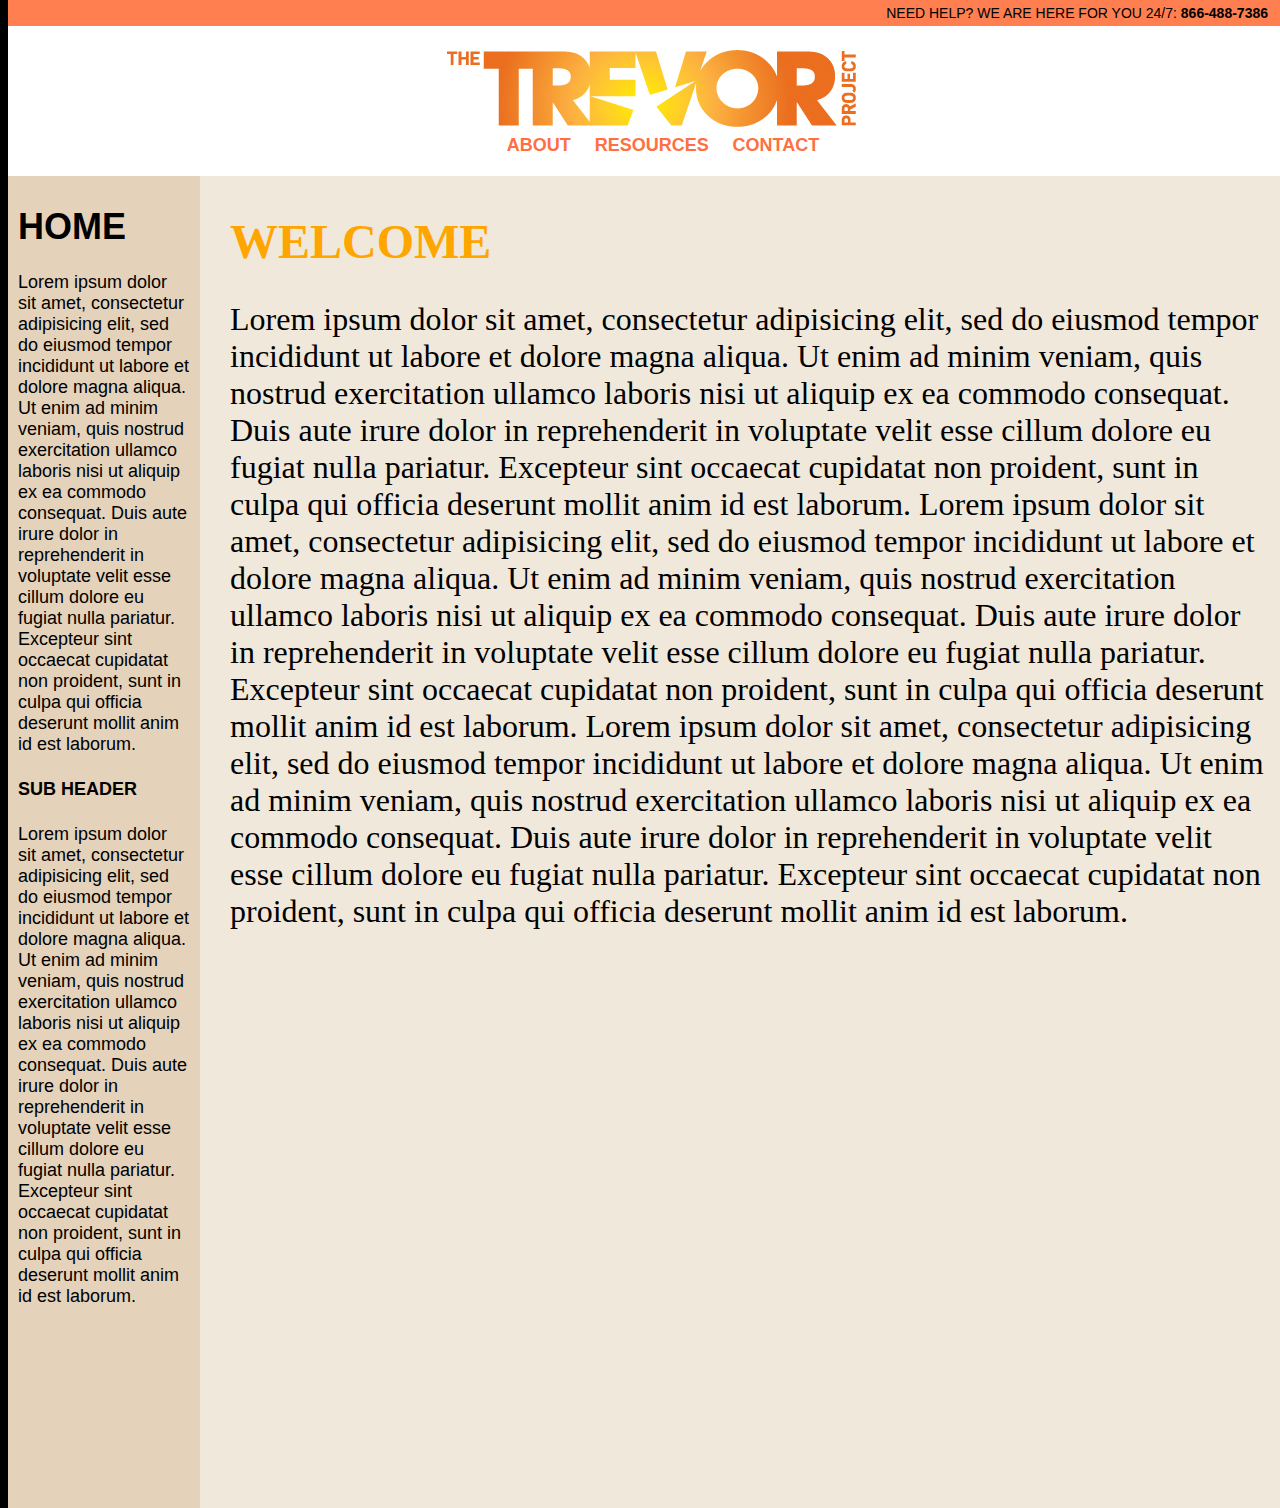
==== index.html @ 83f5a7cf "initial commit" ====
<!DOCTYPE html>

<html>
	<head>
		<title>THE TREVOR PROJECT</title>
		<link rel="stylesheet" text="type/css" href="style.css">
	</head>

	<body>
		<div id="header_wrapper">
			<div id="hotline">NEED HELP? WE ARE HERE FOR YOU 24/7: <strong>866-488-7386</strong>
			</div>
			<div id="header">
				<a href="index.html"><img id="logo" src="img/logo.jpg"></img></a>
				<nav>
					<ul id="nav">
						<li><strong><a href="about.html">ABOUT</a></strong></li><span id="space"></span>
						<li><strong><a href="resources.html">RESOURCES</a></strong></li><span id="space"></span>
						<li><strong><a href="contact.html">CONTACT</a></strong></li>
					</ul>
				</nav>
			</div>
		</div>
		<div id="content_wrapper">
			<div id="content_left">
				<h1>HOME</h1>
				Lorem ipsum dolor sit amet, consectetur adipisicing elit, sed do eiusmod
				tempor incididunt ut labore et dolore magna aliqua. Ut enim ad minim veniam,
				quis nostrud exercitation ullamco laboris nisi ut aliquip ex ea commodo
				consequat. Duis aute irure dolor in reprehenderit in voluptate velit esse
				cillum dolore eu fugiat nulla pariatur. Excepteur sint occaecat cupidatat non
				proident, sunt in culpa qui officia deserunt mollit anim id est laborum.
				<h4>SUB HEADER</h4>
				Lorem ipsum dolor sit amet, consectetur adipisicing elit, sed do eiusmod
				tempor incididunt ut labore et dolore magna aliqua. Ut enim ad minim veniam,
				quis nostrud exercitation ullamco laboris nisi ut aliquip ex ea commodo
				consequat. Duis aute irure dolor in reprehenderit in voluptate velit esse
				cillum dolore eu fugiat nulla pariatur. Excepteur sint occaecat cupidatat non
				proident, sunt in culpa qui officia deserunt mollit anim id est laborum.
			</div>
			<div id="content_right">
			<h1 id="page_header">WELCOME</h1>
				<p>Lorem ipsum dolor sit amet, consectetur adipisicing elit, sed do eiusmod
				tempor incididunt ut labore et dolore magna aliqua. Ut enim ad minim veniam,
				quis nostrud exercitation ullamco laboris nisi ut aliquip ex ea commodo
				consequat. Duis aute irure dolor in reprehenderit in voluptate velit esse
				cillum dolore eu fugiat nulla pariatur. Excepteur sint occaecat cupidatat non
				proident, sunt in culpa qui officia deserunt mollit anim id est laborum.
				Lorem ipsum dolor sit amet, consectetur adipisicing elit, sed do eiusmod
				tempor incididunt ut labore et dolore magna aliqua. Ut enim ad minim veniam,
				quis nostrud exercitation ullamco laboris nisi ut aliquip ex ea commodo
				consequat. Duis aute irure dolor in reprehenderit in voluptate velit esse
				cillum dolore eu fugiat nulla pariatur. Excepteur sint occaecat cupidatat non
				proident, sunt in culpa qui officia deserunt mollit anim id est laborum.
				Lorem ipsum dolor sit amet, consectetur adipisicing elit, sed do eiusmod
				tempor incididunt ut labore et dolore magna aliqua. Ut enim ad minim veniam,
				quis nostrud exercitation ullamco laboris nisi ut aliquip ex ea commodo
				consequat. Duis aute irure dolor in reprehenderit in voluptate velit esse
				cillum dolore eu fugiat nulla pariatur. Excepteur sint occaecat cupidatat non
				proident, sunt in culpa qui officia deserunt mollit anim id est laborum.</p>
			</div>
		</div>
	</body>
</html>
---- style.css ----
body {
	width: 100%;
	height: 100%;
	font-family: "Arial Narrow", sans-serif;
	font-size: 14px;
	background-color: #000;
}

a {
	font-family: "Arial Narrow", sans-serif;
	font-size: 18px;	
	text-decoration: none;
	color: #ff6f42;
}

a:hover{
	color: #ffce00;
}

#header_wrapper {
	width: 100%;
	position: fixed;
	top: 0;
}

#hotline {
	background-color: #ff7f50;
	font-family: "Arial Narrow", sans-serif;
	text-align: right;
	padding-bottom: 5px;
	padding-top: 5px;
	padding-right: 20px;
}

#header {
	width: 100%;
	padding-top: 20px;
	padding-bottom: 20px;
	padding-left: 10px;
	background-color: #ffffff;
	box-sizing: border-box;
	text-align: center;
}

#nav {
	display: inline;
	text-align: right;
	padding-right: 20px;
}

#nav li {
	display: inline;
}

#space {
	margin-left: 20px;
}

#content_wrapper {
/*	position: absolute;*/
	top: 174px;
	display: inline;
	width: 100%;
}

#content_left{
	float: left;
	width: 15%;
	height: 1500px;
	text-color: #000;
	align: 50%;
	background-color: #e4d2ba;
	padding-top: 174px;
	padding-left: 10px;
	padding-right: 10px;
	box-sizing: border-box;
	font-family: "Arial Narrow", sans-serif;
	font-size: 18px;	
	
}

#content_right {
	float: left;
	display: inline;
	width: 85%;
	height: 1500px;
	background-color: #f1e8dc;
	padding-top: 174px;
	padding-left: 30px;
	box-sizing: border-box;
}

#page_header {
	font-family: "Gill Sans", "Arial Black", serif;
	font-size: 48px;
	color: #ffA500;
}

#content_left p {
	font-family: "Futura", serif;
	font-size: 14px;
}

#content_right p {
	font-family: "Futura", serif;
	font-size: 32px;
	padding-right: 20px;
}
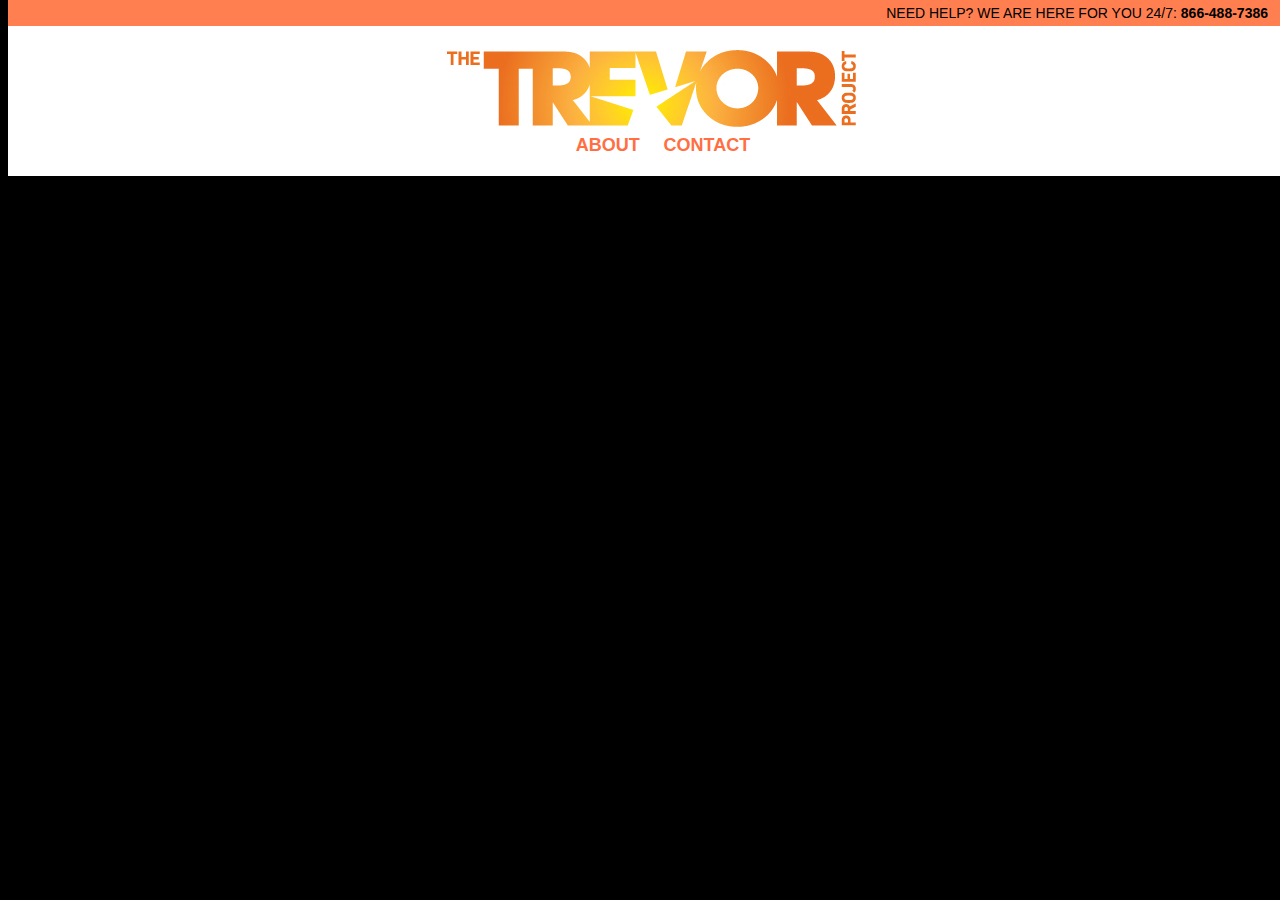
==== commit 79ef04be: "final edits" ====
--- a/index.html
+++ b/index.html
@@ -15,7 +15,6 @@
 				<nav>
 					<ul id="nav">
 						<li><strong><a href="about.html">ABOUT</a></strong></li><span id="space"></span>
-						<li><strong><a href="resources.html">RESOURCES</a></strong></li><span id="space"></span>
 						<li><strong><a href="contact.html">CONTACT</a></strong></li>
 					</ul>
 				</nav>
@@ -23,20 +22,6 @@
 		</div>
 		<div id="content_wrapper">
 			<div id="content_left">
-				<h1>HOME</h1>
-				Lorem ipsum dolor sit amet, consectetur adipisicing elit, sed do eiusmod
-				tempor incididunt ut labore et dolore magna aliqua. Ut enim ad minim veniam,
-				quis nostrud exercitation ullamco laboris nisi ut aliquip ex ea commodo
-				consequat. Duis aute irure dolor in reprehenderit in voluptate velit esse
-				cillum dolore eu fugiat nulla pariatur. Excepteur sint occaecat cupidatat non
-				proident, sunt in culpa qui officia deserunt mollit anim id est laborum.
-				<h4>SUB HEADER</h4>
-				Lorem ipsum dolor sit amet, consectetur adipisicing elit, sed do eiusmod
-				tempor incididunt ut labore et dolore magna aliqua. Ut enim ad minim veniam,
-				quis nostrud exercitation ullamco laboris nisi ut aliquip ex ea commodo
-				consequat. Duis aute irure dolor in reprehenderit in voluptate velit esse
-				cillum dolore eu fugiat nulla pariatur. Excepteur sint occaecat cupidatat non
-				proident, sunt in culpa qui officia deserunt mollit anim id est laborum.
 			</div>
 			<div id="content_right">
 			<h1 id="page_header">WELCOME</h1>
--- a/style.css
+++ b/style.css
@@ -56,14 +56,14 @@
 	margin-left: 20px;
 }
 
-#content_wrapper {
+#content_wrapper_home {
 /*	position: absolute;*/
 	top: 174px;
 	display: inline;
 	width: 100%;
 }
 
-#content_left{
+#content_left_home {
 	float: left;
 	width: 15%;
 	height: 1500px;
@@ -79,7 +79,7 @@
 	
 }
 
-#content_right {
+#content_right_home {
 	float: left;
 	display: inline;
 	width: 85%;
@@ -96,15 +96,75 @@
 	color: #ffA500;
 }
 
-#content_left p {
+#content_left_home p {
 	font-family: "Futura", serif;
 	font-size: 14px;
 }
 
-#content_right p {
+#content_right_home p {
 	font-family: "Futura", serif;
 	font-size: 32px;
 	padding-right: 20px;
 }
 
 
+#content_wrapper_contact {
+/*	position: absolute;*/
+	top: 174px;
+	display: inline;
+	width: 100%;
+}
+
+#content_left_contact {
+	float: left;
+	width: 50%;
+	height: 1500px;
+	text-color: #000;
+	align: 50%;
+	background-color: #e4d2ba;
+	padding-top: 174px;
+	padding-left: 10px;
+	padding-right: 10px;
+	box-sizing: border-box;
+	font-family: "Arial Narrow", sans-serif;
+	font-size: 18px;	
+	
+}
+
+#content_right_contact {
+	float: left;
+	display: inline;
+	width: 50%;
+	height: 1500px;
+	background-color: #f1e8dc;
+	padding-top: 174px;
+	padding-left: 30px;
+	box-sizing: border-box;
+}
+
+
+#content_left_contact p {
+	font-family: "Futura", serif;
+	font-size: 32px;
+	padding-left: 30px;
+	padding-right: 30px;
+}
+
+
+#help_text {
+	font-family: "Arial Narrow", sans-serif;
+	font-size: 24px;	
+}
+
+#content_right_contact ul {
+	font-family: "Futura", serif;
+	font-size: 24px;
+	padding-right: 20px;
+}
+
+.contact_option {
+	font-family: "Arial Narrow", sans-serif;
+	font-size: 18px;	
+	text-decoration: none;
+	color: #ff6f42;
+}
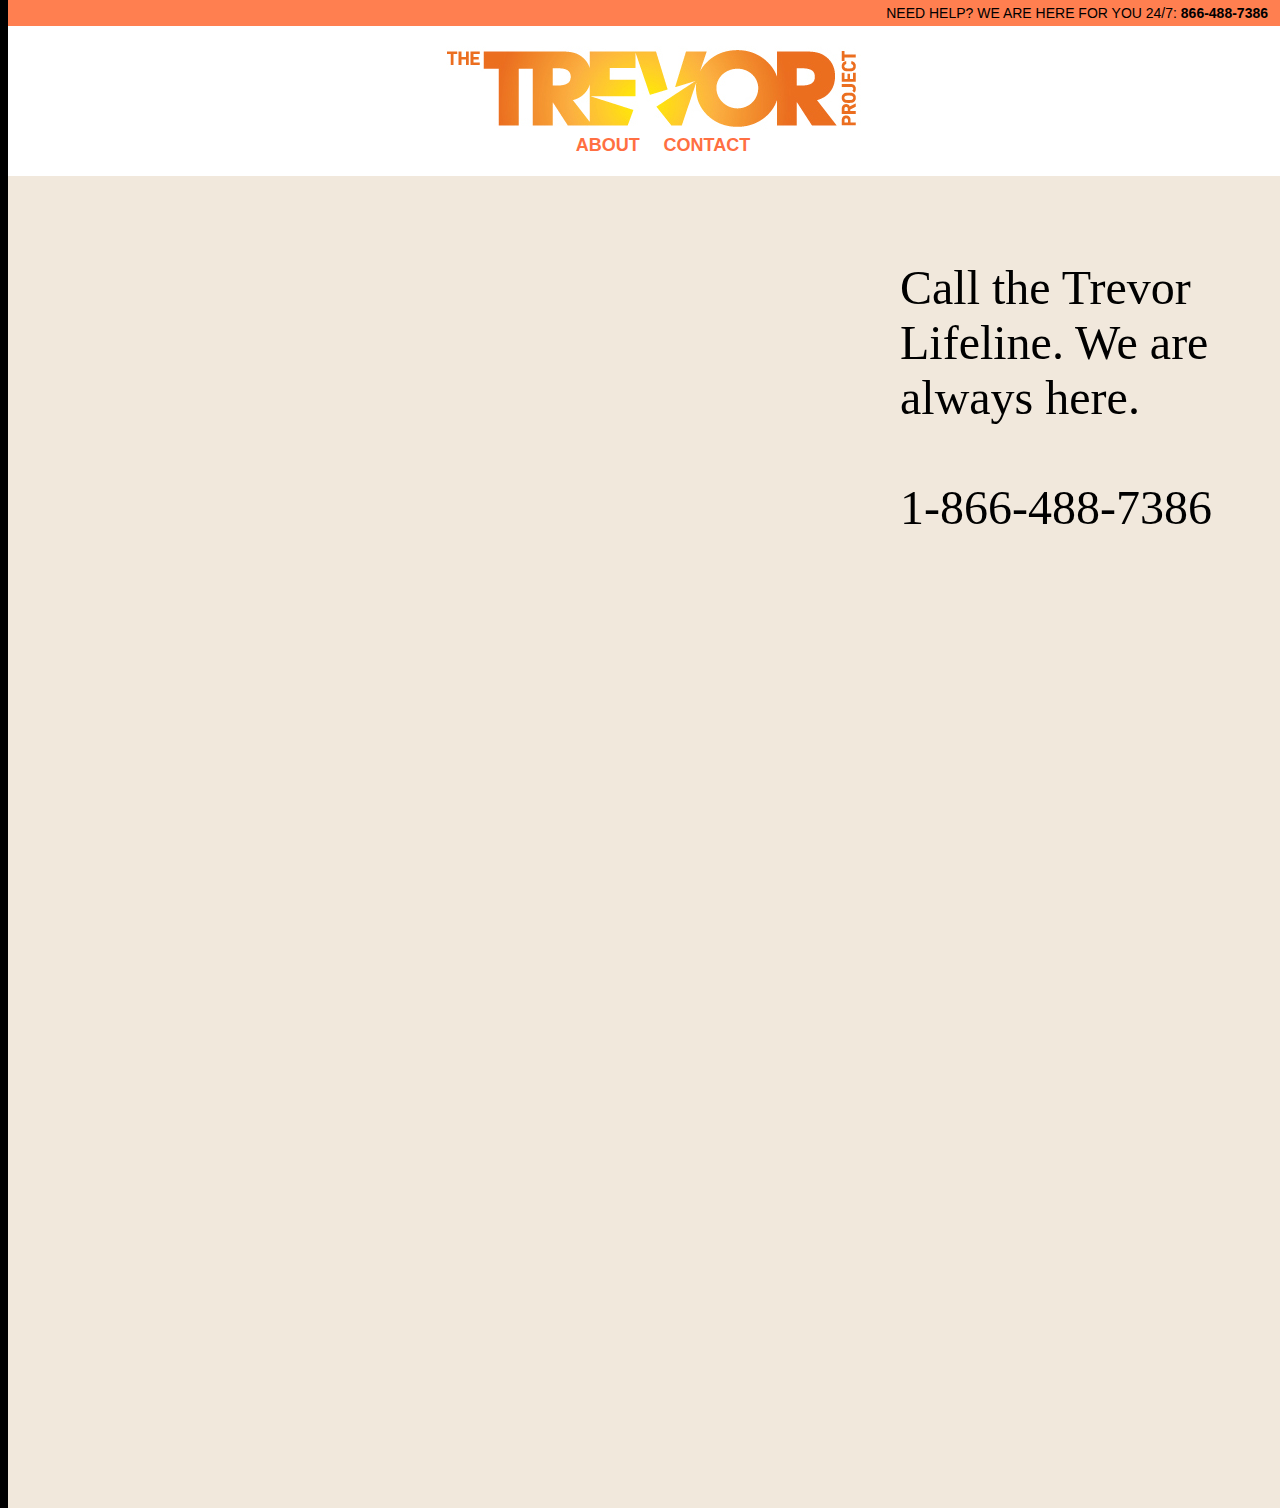
==== commit 782322c5: "final adjustments" ====
--- a/index.html
+++ b/index.html
@@ -20,29 +20,12 @@
 				</nav>
 			</div>
 		</div>
-		<div id="content_wrapper">
-			<div id="content_left">
-			</div>
-			<div id="content_right">
-			<h1 id="page_header">WELCOME</h1>
-				<p>Lorem ipsum dolor sit amet, consectetur adipisicing elit, sed do eiusmod
-				tempor incididunt ut labore et dolore magna aliqua. Ut enim ad minim veniam,
-				quis nostrud exercitation ullamco laboris nisi ut aliquip ex ea commodo
-				consequat. Duis aute irure dolor in reprehenderit in voluptate velit esse
-				cillum dolore eu fugiat nulla pariatur. Excepteur sint occaecat cupidatat non
-				proident, sunt in culpa qui officia deserunt mollit anim id est laborum.
-				Lorem ipsum dolor sit amet, consectetur adipisicing elit, sed do eiusmod
-				tempor incididunt ut labore et dolore magna aliqua. Ut enim ad minim veniam,
-				quis nostrud exercitation ullamco laboris nisi ut aliquip ex ea commodo
-				consequat. Duis aute irure dolor in reprehenderit in voluptate velit esse
-				cillum dolore eu fugiat nulla pariatur. Excepteur sint occaecat cupidatat non
-				proident, sunt in culpa qui officia deserunt mollit anim id est laborum.
-				Lorem ipsum dolor sit amet, consectetur adipisicing elit, sed do eiusmod
-				tempor incididunt ut labore et dolore magna aliqua. Ut enim ad minim veniam,
-				quis nostrud exercitation ullamco laboris nisi ut aliquip ex ea commodo
-				consequat. Duis aute irure dolor in reprehenderit in voluptate velit esse
-				cillum dolore eu fugiat nulla pariatur. Excepteur sint occaecat cupidatat non
-				proident, sunt in culpa qui officia deserunt mollit anim id est laborum.</p>
+		<div id="content_wrapper_home">
+			<div id="content_center_home">
+				<img id="home_img" src="http://b.3cdn.net/trevor/ea6d0362d5665a71df_plm6iippr.png"></img>
+				<div id="clear"></div>
+				<p id="phone">Call the Trevor Lifeline. We are always here.<br><br>
+				1-866-488-7386</p>
 			</div>
 		</div>
 	</body>
--- a/style.css
+++ b/style.css
@@ -57,37 +57,28 @@
 }
 
 #content_wrapper_home {
-/*	position: absolute;*/
 	top: 174px;
 	display: inline;
 	width: 100%;
 }
 
-#content_left_home {
-	float: left;
-	width: 15%;
-	height: 1500px;
-	text-color: #000;
-	align: 50%;
-	background-color: #e4d2ba;
-	padding-top: 174px;
-	padding-left: 10px;
-	padding-right: 10px;
-	box-sizing: border-box;
-	font-family: "Arial Narrow", sans-serif;
-	font-size: 18px;	
-	
-}
-
-#content_right_home {
-	float: left;
-	display: inline;
-	width: 85%;
+
+#content_center_home {
+	float: left;
+	display: inline;
+	width: 100%;
 	height: 1500px;
 	background-color: #f1e8dc;
 	padding-top: 174px;
 	padding-left: 30px;
 	box-sizing: border-box;
+}
+
+#page_header_home {
+	font-family: "Gill Sans", "Arial Black", serif;
+	font-size: 36px;
+	color: #ffA500;
+	text-align: center;
 }
 
 #page_header {
@@ -96,28 +87,39 @@
 	color: #ffA500;
 }
 
-#content_left_home p {
-	font-family: "Futura", serif;
-	font-size: 14px;
-}
-
-#content_right_home p {
-	font-family: "Futura", serif;
-	font-size: 32px;
-	padding-right: 20px;
-}
-
-
-#content_wrapper_contact {
-/*	position: absolute;*/
+div #home_img {
+	float:left;
+	position: absolute;
+	left: -50px;
+}
+
+div #clear {
+	clear: left;
+}
+
+#content_center_home p {
+	position: absolute;
+	left: 900px;
+	text-align: left;
+	font-family: "Gill Sans", "Arial Black", serif;
+	font-size: 48px;
+	color: #ffA500;
+	padding-top: 30px;
+}
+
+#content_center_home #phone {
+	color: #000000;
+}
+
+#content_wrapper_about {
 	top: 174px;
 	display: inline;
 	width: 100%;
 }
 
-#content_left_contact {
-	float: left;
-	width: 50%;
+#content_left_about {
+	float: left;
+	width: 15%;
 	height: 1500px;
 	text-color: #000;
 	align: 50%;
@@ -131,6 +133,50 @@
 	
 }
 
+#content_right_about {
+	float: left;
+	display: inline;
+	width: 85%;
+	height: 1500px;
+	background-color: #f1e8dc;
+	padding-top: 174px;
+	padding-left: 30px;
+	box-sizing: border-box;
+}
+
+#content_left_about p {
+	font-family: "Futura", serif;
+	font-size: 14px;
+}
+
+#content_right_about p {
+	font-family: "Futura", serif;
+	font-size: 32px;
+	padding-right: 20px;
+}
+
+#content_wrapper_contact {
+	top: 174px;
+	display: inline;
+	width: 100%;
+}
+
+#content_left_contact {
+	float: left;
+	width: 50%;
+	height: 1500px;
+	text-color: #000;
+	align: 50%;
+	background-color: #e4d2ba;
+	padding-top: 174px;
+	padding-left: 10px;
+	padding-right: 10px;
+	box-sizing: border-box;
+	font-family: "Arial Narrow", sans-serif;
+	font-size: 18px;	
+	
+}
+
 #content_right_contact {
 	float: left;
 	display: inline;
